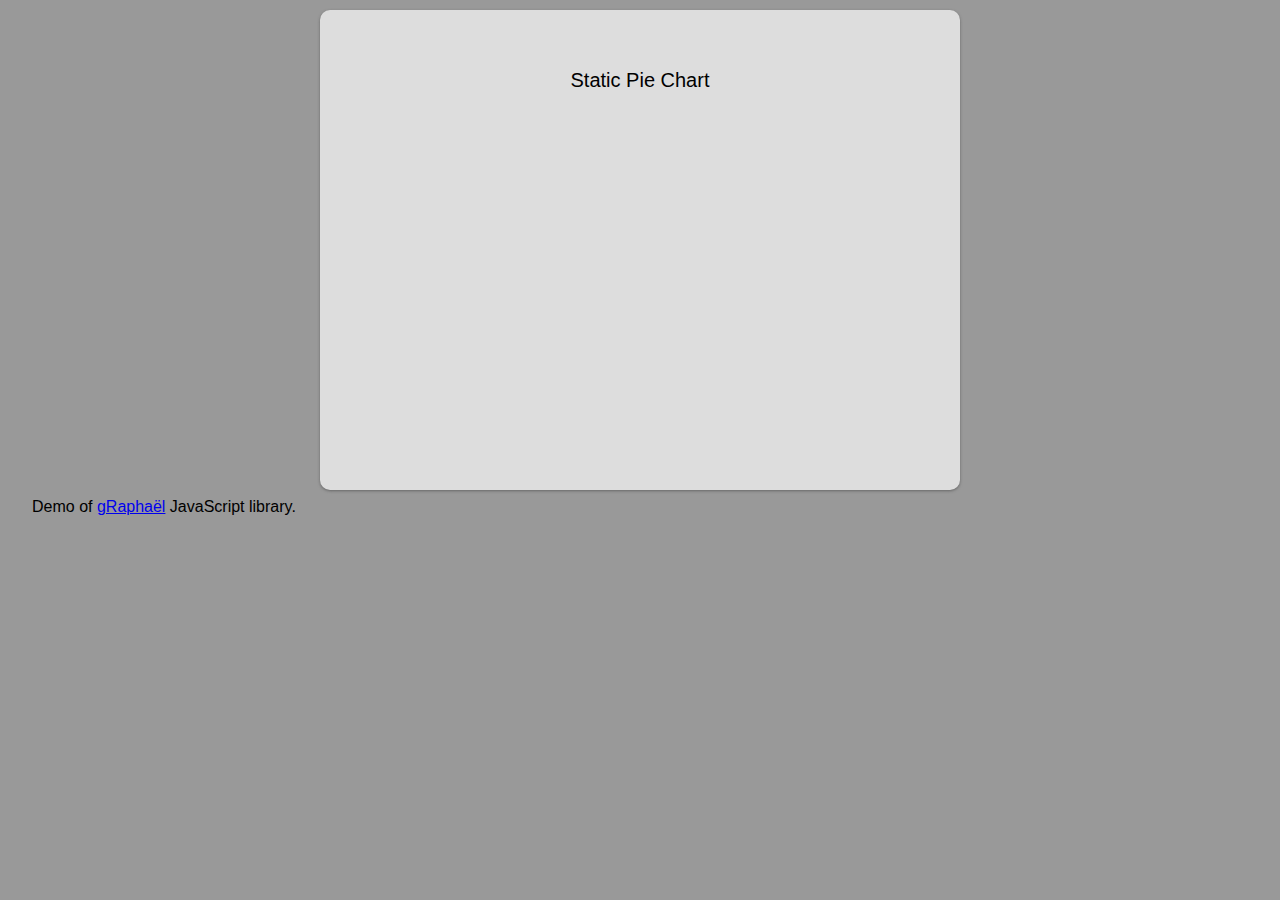
==== graph/gRaphael/index.html @ 89eadd32 "test" ====
<!DOCTYPE html>
<html>

    <head>
        <meta charset="utf-8">
        <meta http-equiv="X-UA-Compatible" content="IE=edge,chrome=1">
        <title>GETTING STARTED WITH ADOBE EDGE CODE</title>
        <meta name="description" content="An interactive getting started guide for Adobe Edge Code.">
        <link rel="stylesheet" href="main.css">
        <link rel="stylesheet" type="text/css" href="demo.css">
        <script type="text/javascript" src="raphael.js"></script>
        <script type="text/javascript" src="g.raphael-min.js"></script>
        <script type="text/javascript" scr="g.pie-min.js"></script>
        <script>
            window.onload = function () {
                var r = Raphael("holder");

                r.text(320, 70, "Static Pie Chart").attr({ font: "20px sans-serif" });
                r.piechart(320, 240, 150, [55, 20, 13, 32, 5, 1, 2, 10]);
            };
        </script>
    </head>
    <body class="raphael" id="g.raphael.dmitry.baranovskiy.com">
        <div id="holder"></div>
        <p>
            Demo of <a href="http://g.raphaeljs.com/">gRaphaël</a> JavaScript library.
        </p>
    </body>
</html>
---- graph/gRaphael/demo.css ----
body {
    background: #999 url(http://raphaeljs.com/images/bgbg.png);
    font: 100.01% "Fontin Sans", Fontin-Sans, "Myriad Pro", "Lucida Grande", "Lucida Sans Unicode", Lucida, Verdana, Helvetica, sans-serif;
    color: #000;
    margin: 10px 0 0 0;
    padding: 0;
    text-align: center;
}
#holder {
    -moz-border-radius: 10px;
    -webkit-border-radius: 10px;
    -webkit-box-shadow: 0 1px 3px #666;
    background: #ddd url(http://raphaeljs.com/images/bg.png);
    margin: 0 auto;
    width: 640px;
    height: 480px;
}
p {
    text-align: left;
    margin: .5em 2em;
}
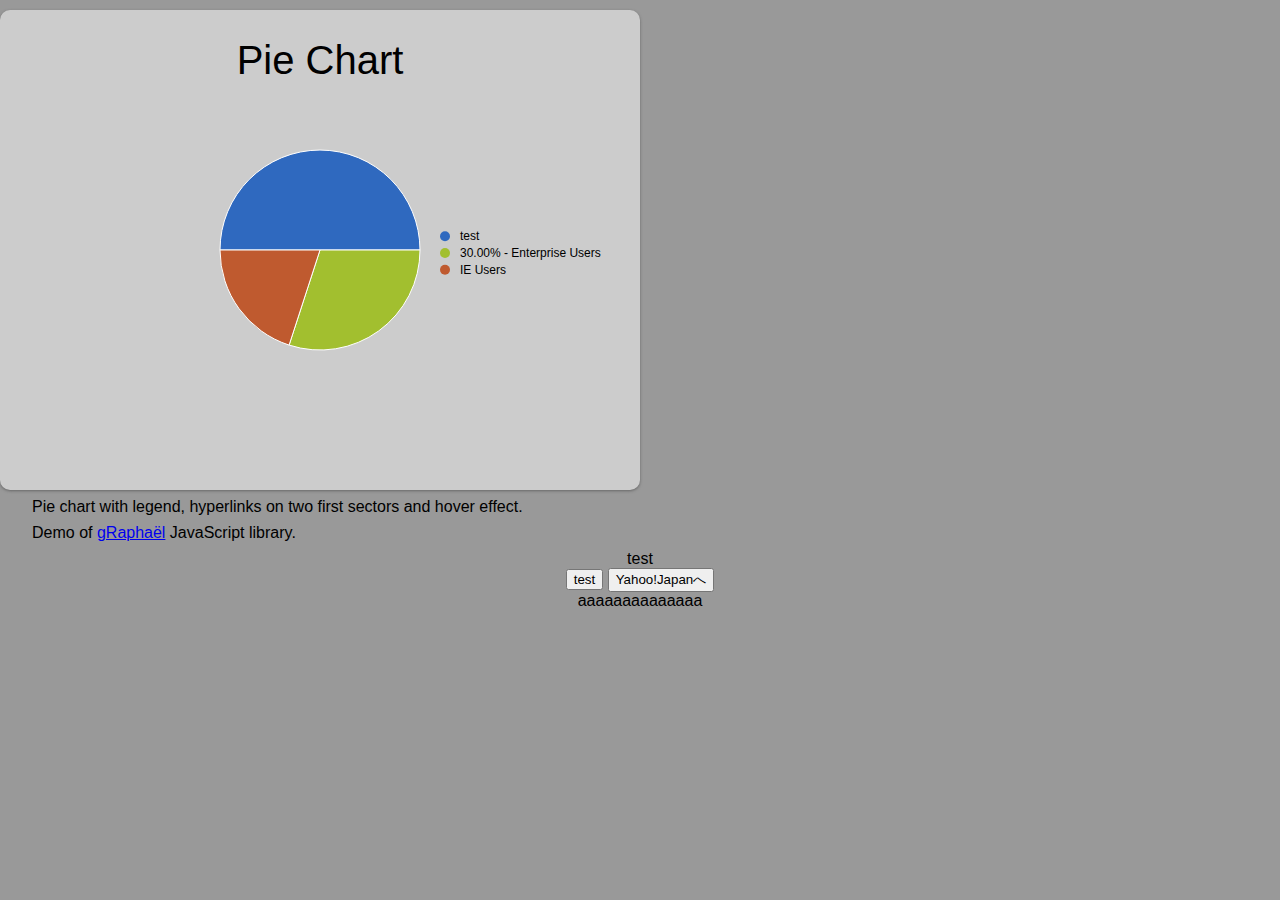
==== commit f51802c3: "test2" ====
--- a/graph/gRaphael/index.html
+++ b/graph/gRaphael/index.html
@@ -1,29 +1,71 @@
+
 <!DOCTYPE html>
-<html>
-
+<html lang="en">
     <head>
         <meta charset="utf-8">
-        <meta http-equiv="X-UA-Compatible" content="IE=edge,chrome=1">
-        <title>GETTING STARTED WITH ADOBE EDGE CODE</title>
-        <meta name="description" content="An interactive getting started guide for Adobe Edge Code.">
-        <link rel="stylesheet" href="main.css">
-        <link rel="stylesheet" type="text/css" href="demo.css">
-        <script type="text/javascript" src="raphael.js"></script>
-        <script type="text/javascript" src="g.raphael-min.js"></script>
-        <script type="text/javascript" scr="g.pie-min.js"></script>
+        <title>g·Raphaël Dynamic Pie Chart</title>
+        <link rel="stylesheet" href="css/demo.css" media="screen">
+        <link rel="stylesheet" href="demo-print.css" media="print">
+        <script src="js/raphael.js"></script>
+        <script src="js/g.raphael.js"></script>
+        <script src="js/g.pie.js"></script>
         <script>
             window.onload = function () {
-                var r = Raphael("holder");
+                var test = 320;
+                var data = [30, 20, 50];
+                var r = Raphael("holder"),
+                    pie = r.piechart(test, 240, 100, data,
+                                     { legend: ["%%.%% - Enterprise Users", "IE Users","test"],
+                                      legendpos: "east",
+                                      href: ["http://raphaeljs.com", "http://g.raphaeljs.com","http://inozyuku.com/"]});
 
-                r.text(320, 70, "Static Pie Chart").attr({ font: "20px sans-serif" });
-                r.piechart(320, 240, 150, [55, 20, 13, 32, 5, 1, 2, 10]);
+                r.text(320, 50, "Pie Chart").attr({ font: "40px sans-serif" });
+                pie.hover(function () {
+                    this.sector.stop();
+                    this.sector.scale(1.1, 1.1, this.cx, this.cy);
+
+                    if (this.label) {
+                        this.label[0].stop();
+                        this.label[0].attr({ r: 7.5 });
+                        this.label[1].attr({ "font-weight": 800 });
+                    }
+                }, function () {
+                    this.sector.animate({ transform: 's1 1 ' + this.cx + ' ' + this.cy }, 500, "bounce");
+
+                    if (this.label) {
+                        this.label[0].animate({ r: 5 }, 500, "bounce");
+                        this.label[1].attr({ "font-weight": 400 });
+                    }
+                });
             };
+        </script>
+        <script>
+            function onTitanium( params ) {
+                var params2 = "testtest";
+                document.getElementById("demo").innerHTML= params;
+            }
+            
+        </script>
+        <script>
+                var e = document.getElementById('myButton');
+                e.onclick = function () {
+                    alert("クリックされました！");
+                }
         </script>
     </head>
     <body class="raphael" id="g.raphael.dmitry.baranovskiy.com">
         <div id="holder"></div>
         <p>
+            Pie chart with legend, hyperlinks on two first sectors and hover effect.
+        </p>
+        <p>
             Demo of <a href="http://g.raphaeljs.com/">gRaphaël</a> JavaScript library.
         </p>
+        <div id="demo">test</div>
+        <form name="test">
+        <input type="button" name="yahoo" value="test" id="myButton">
+        <input type="button" name="yahoo" value="Yahoo!Japanへ" id="myButton">
+        </form>
+        <div id="demodemo">aaaaaaaaaaaaaa</div>
     </body>
-</html>+</html>
--- a/graph/gRaphael/css/demo.css
+++ b/graph/gRaphael/css/demo.css
@@ -0,0 +1,21 @@
+body {
+    background: #999 url(http://raphaeljs.com/images/bgbg.png);
+    font: 100.01% "Fontin Sans", Fontin-Sans, "Myriad Pro", "Lucida Grande", "Lucida Sans Unicode", Lucida, Verdana, Helvetica, sans-serif;
+    color: #000;
+    margin: 10px 0 0 0;
+    padding: 0;
+    text-align: center;
+}
+#holder {
+    -moz-border-radius: 10px;
+    -webkit-border-radius: 10px;
+    -webkit-box-shadow: 0 1px 3px #666;
+    background: #ccc url(http://raphaeljs.com/images/bg.png);
+    margin: 0 0;
+    width: 640px;
+    height: 480px;
+}
+p {
+    text-align: left;
+    margin: .5em 2em;
+}
